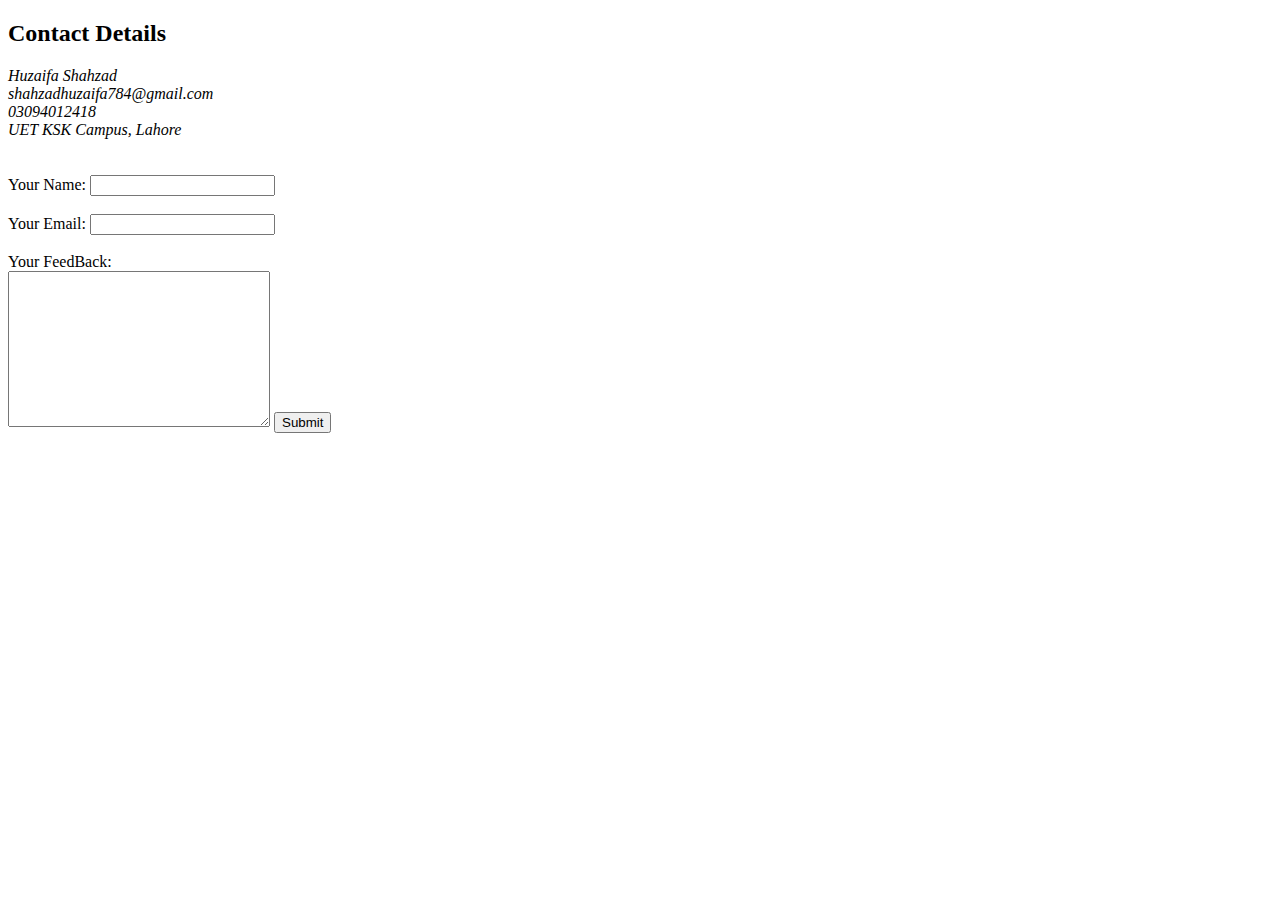
==== contact-me.html @ 6ccde92e "Add files via upload" ====
<!DOCTYPE html>
<html lang="en">
<head>
    <meta charset="UTF-8">
    <meta http-equiv="X-UA-Compatible" content="IE=edge">
    <meta name="viewport" content="width=device-width, initial-scale=1.0">
    <title>Contact Me</title>
</head>
<body>
    <h2>Contact Details</h2>
<address>
    Huzaifa Shahzad <br>
    shahzadhuzaifa784@gmail.com <br>
    03094012418 <br>
    UET KSK Campus, Lahore
</address>
<br>
<br>
<form action="mailto: shahzadhuzaifa784@gmail.com" method="post" enctype="text/plain">
    <label for="name">Your Name: </label>
    <input type="text" name="name" id="#"><br><br>
    <label for="email">Your Email: </label>
    <input type="email" name="email"><br><br>
    <label for="">Your FeedBack: </label><br>
    <textarea name="message" id="none" cols="30" rows="10"></textarea>

    <input type="submit">
</form>
</body>
</html>
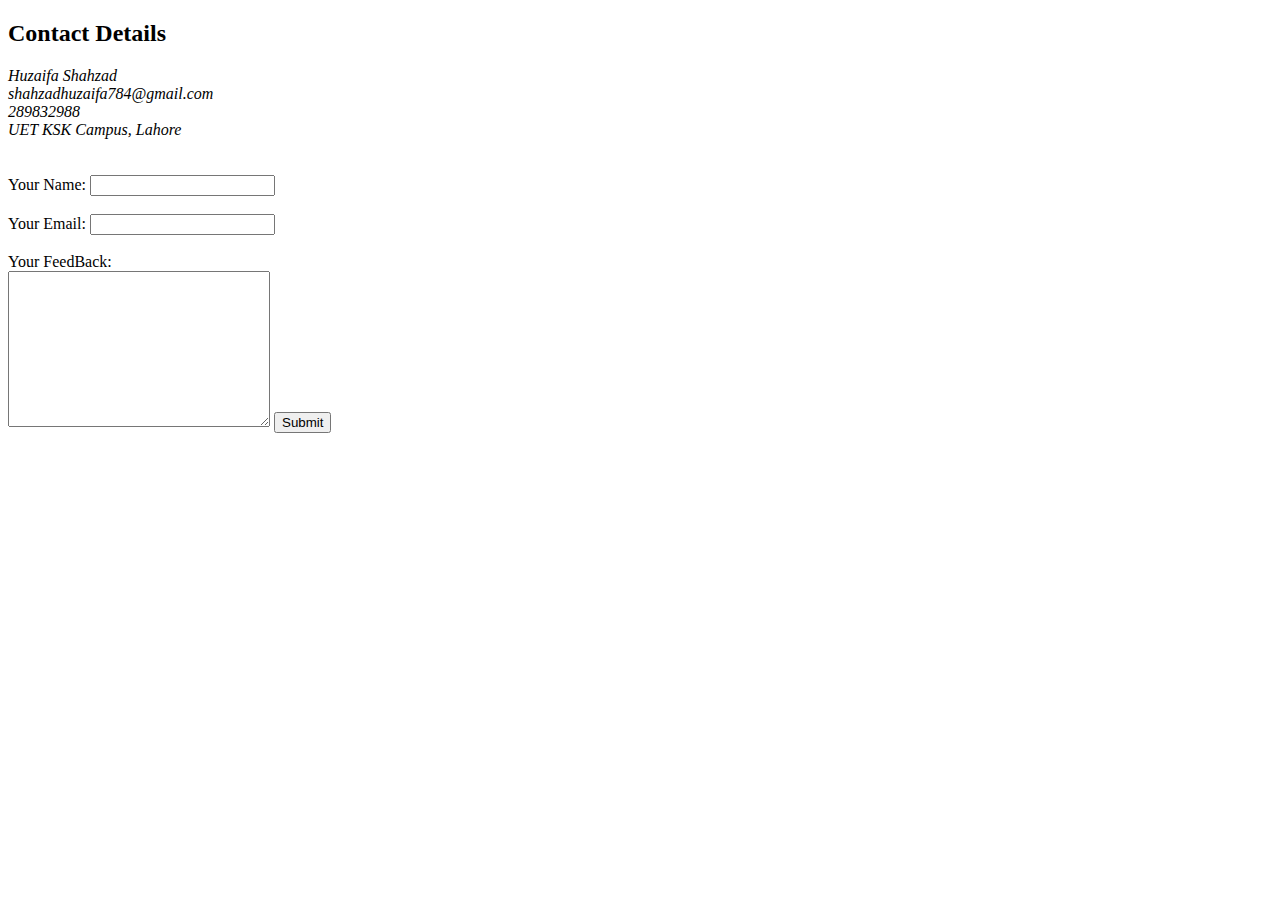
==== commit e17f1a8d: "Add files via upload" ====
--- a/contact-me.html
+++ b/contact-me.html
@@ -11,7 +11,7 @@
 <address>
     Huzaifa Shahzad <br>
     shahzadhuzaifa784@gmail.com <br>
-    03094012418 <br>
+    289832988 <br>
     UET KSK Campus, Lahore
 </address>
 <br>
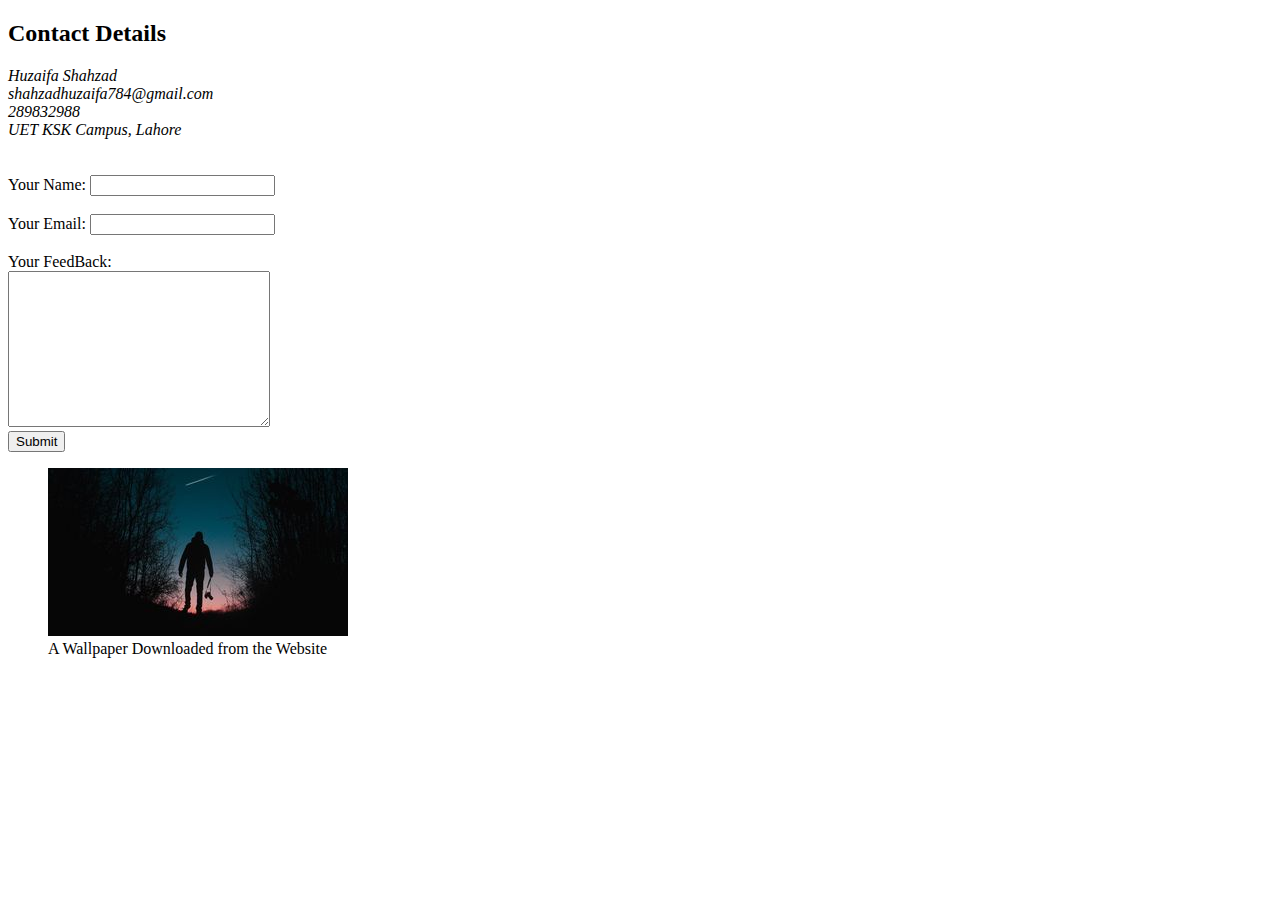
==== commit dee063f2: "Add files via upload" ====
--- a/contact-me.html
+++ b/contact-me.html
@@ -23,8 +23,12 @@
     <input type="email" name="email"><br><br>
     <label for="">Your FeedBack: </label><br>
     <textarea name="message" id="none" cols="30" rows="10"></textarea>
-
+    <br>
     <input type="submit">
 </form>
+<figure>
+    <img src="image101.jpg" alt="Wallpaper">
+    <figcaption>A Wallpaper Downloaded from the Website</figcaption>
+</figure>
 </body>
 </html>
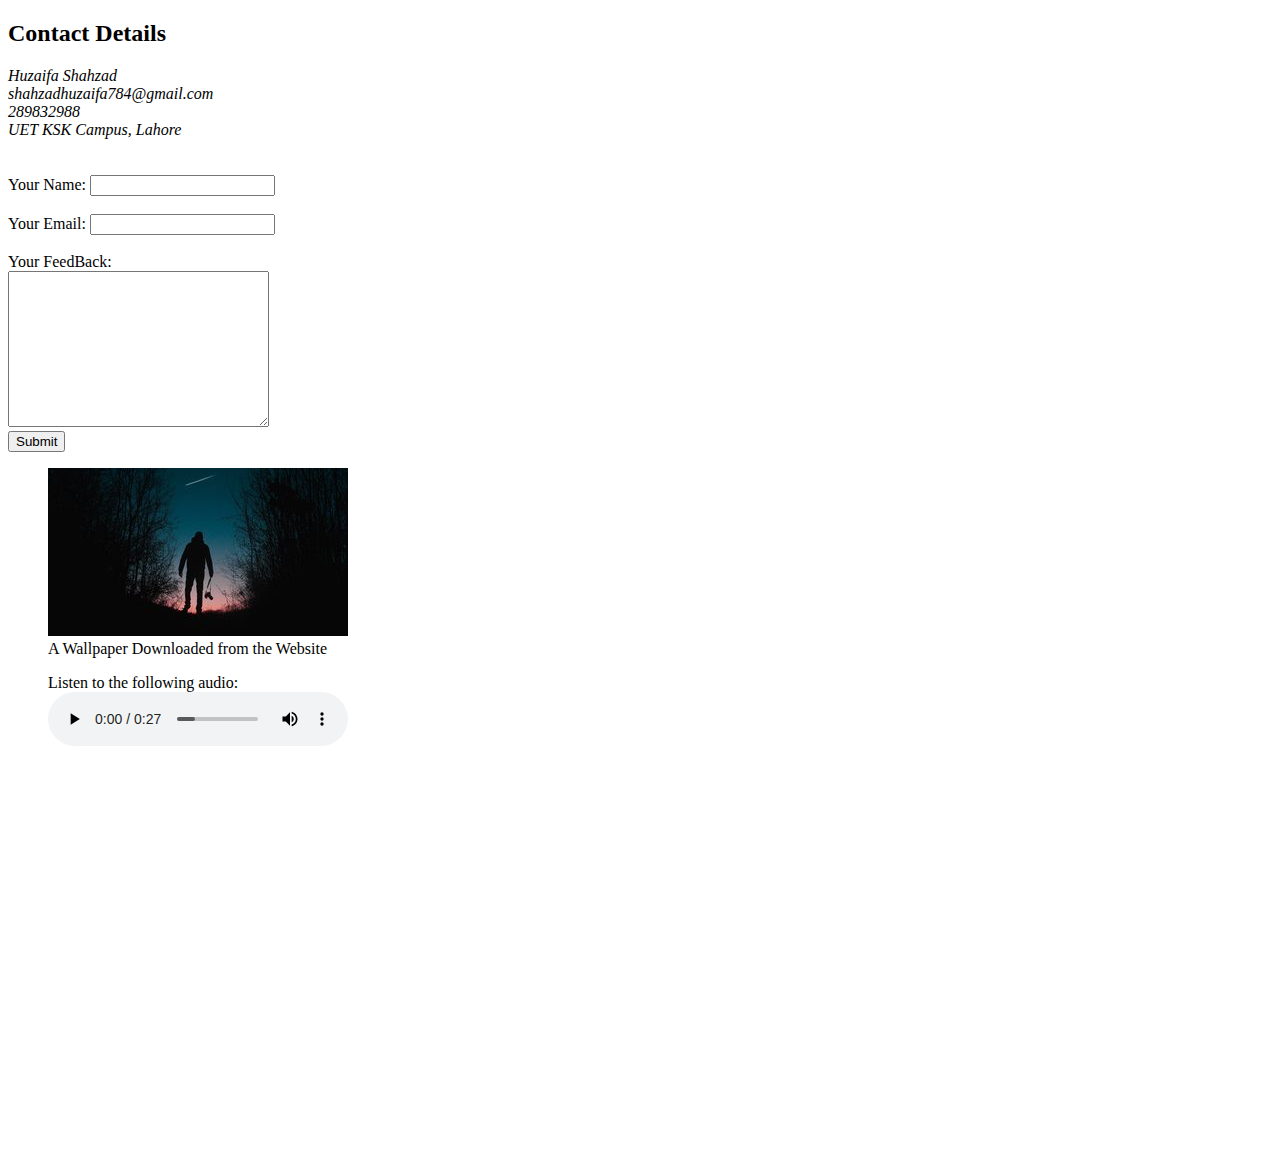
==== commit 2d705b5f: "Add files via upload" ====
--- a/contact-me.html
+++ b/contact-me.html
@@ -30,5 +30,15 @@
     <img src="image101.jpg" alt="Wallpaper">
     <figcaption>A Wallpaper Downloaded from the Website</figcaption>
 </figure>
+<figure>
+    <figcaption>Listen to the following audio:</figcaption>
+    <audio 
+        controls 
+            src="audio.mp3">
+                Audio Can't be played.
+    </audio>
+    <br><br>
+   <div style="margin-bottom: 400px;"></div>
+</figure>
 </body>
 </html>
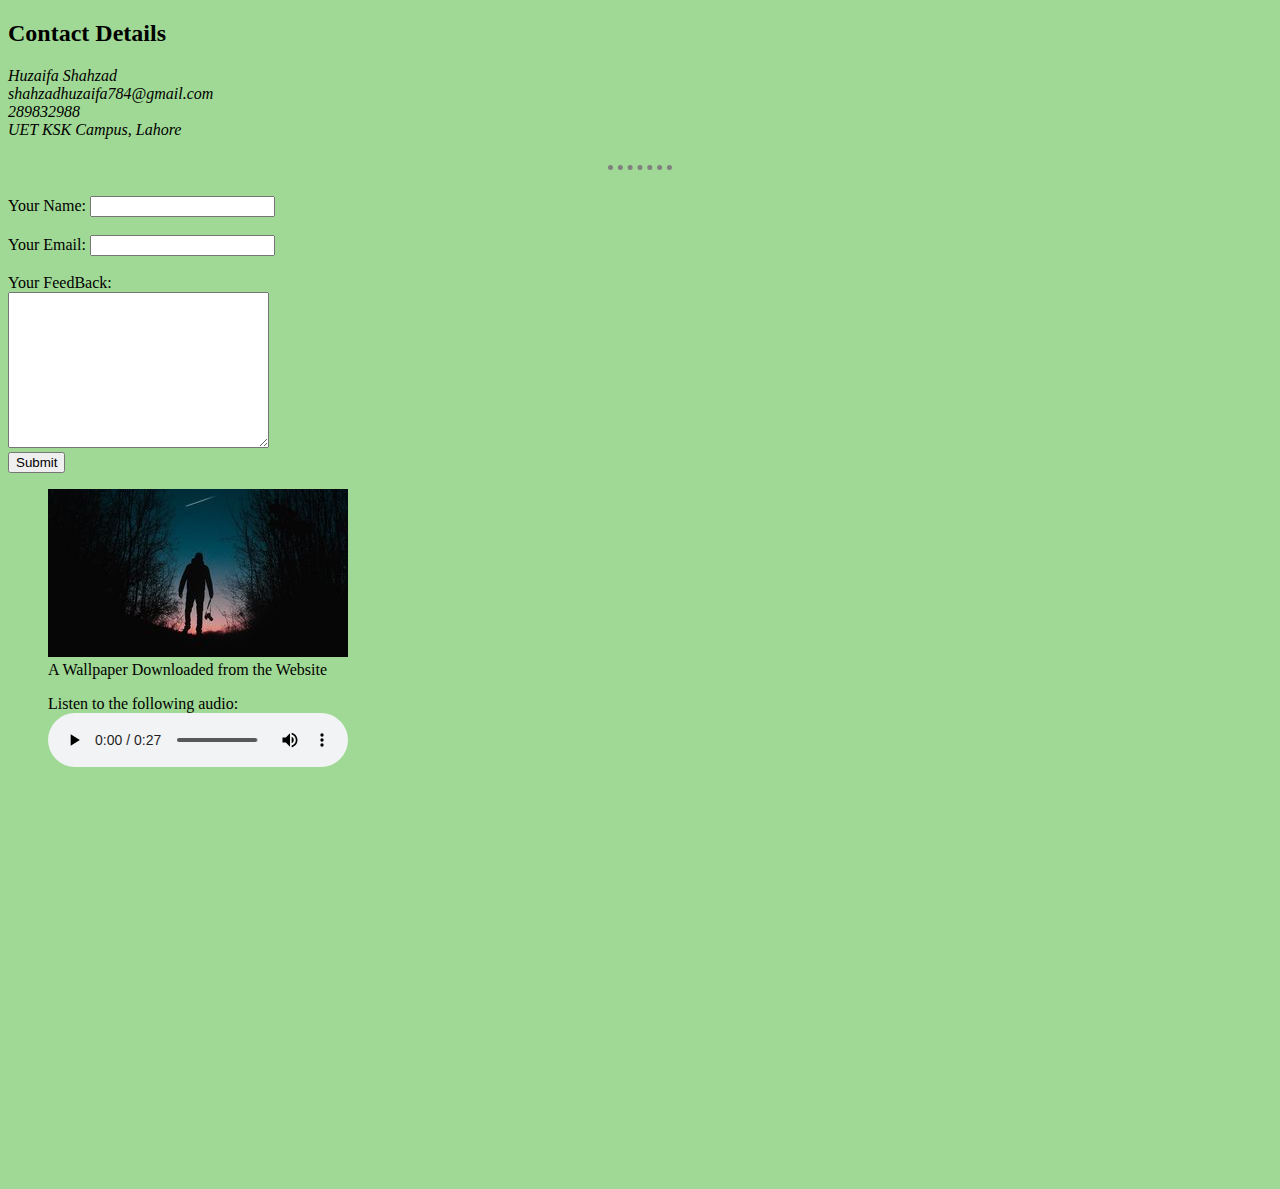
==== commit 3cd07cfe: "Add files via upload" ====
--- a/contact-me.html
+++ b/contact-me.html
@@ -4,6 +4,7 @@
     <meta charset="UTF-8">
     <meta http-equiv="X-UA-Compatible" content="IE=edge">
     <meta name="viewport" content="width=device-width, initial-scale=1.0">
+    <link rel="stylesheet" href="style.css">
     <title>Contact Me</title>
 </head>
 <body>
@@ -15,6 +16,7 @@
     UET KSK Campus, Lahore
 </address>
 <br>
+<hr>
 <br>
 <form action="mailto: shahzadhuzaifa784@gmail.com" method="post" enctype="text/plain">
     <label for="name">Your Name: </label>
--- a/style.css
+++ b/style.css
@@ -0,0 +1,17 @@
+h1{
+    color: #66BFBF;
+}
+h3
+{
+    color: #395B64;
+}
+body  {
+    background-color: #A0D995;
+}
+hr  {
+    color: grey;
+    border-style: none;
+    border-top: dotted;             
+    width: 5%;
+    border-width: 5px;
+}